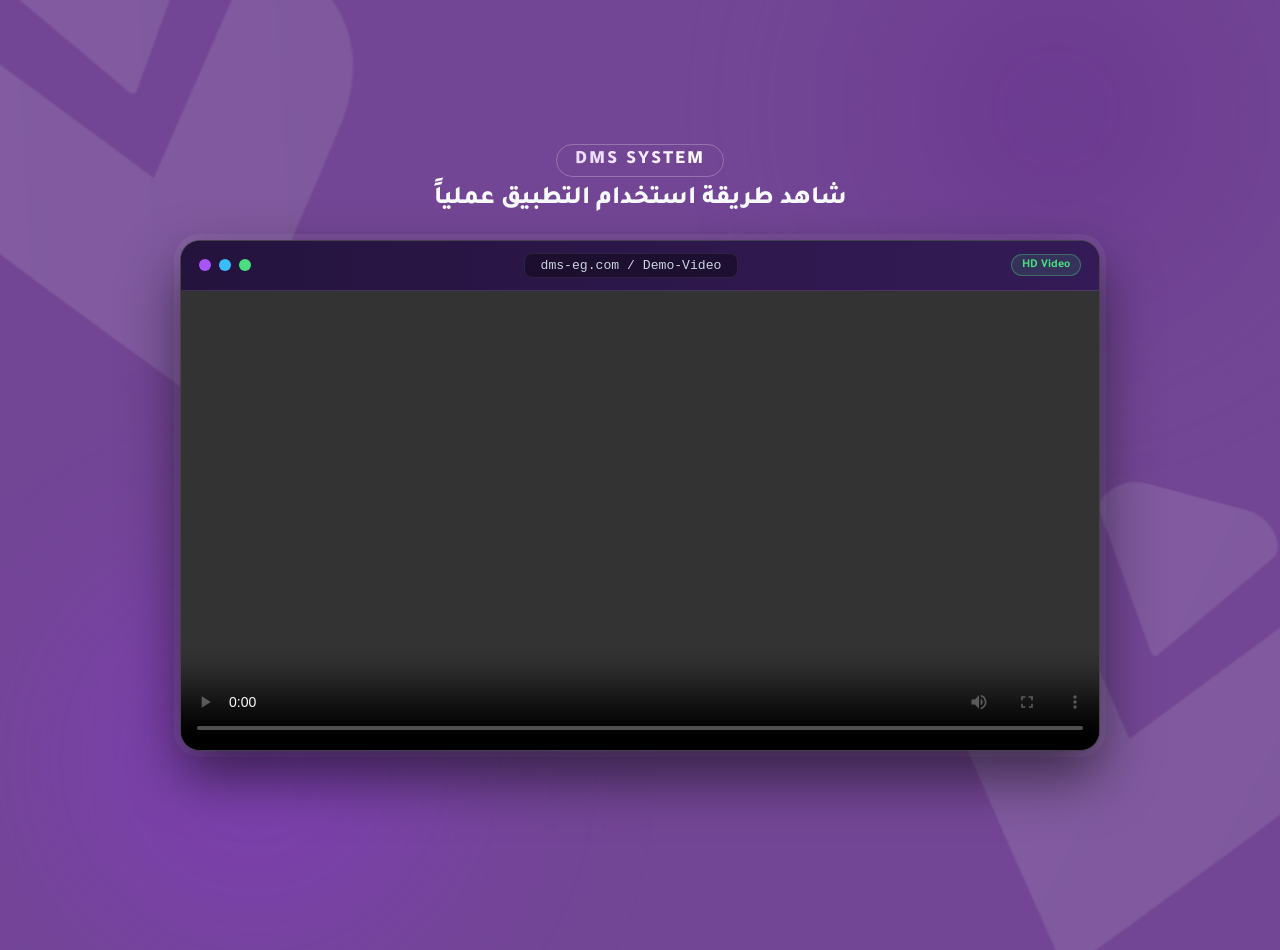
==== index.html @ 3ff93b08 "Add files via upload" ====
<!DOCTYPE html>
<html lang="ar" dir="rtl">
<head>
    <meta charset="UTF-8">
    <meta name="viewport" content="width=device-width, initial-scale=1.0">
    <title>DMS - الفيديو التوضيحي</title>
    <link rel="stylesheet" href="style.css">
    <link rel="icon" type="image/png" href="logo.png">
</head>
<body>

    <div class="background-decor shadow-1"></div>
    <div class="background-decor shadow-2"></div>

    <div class="main-container">
        <div class="logo-box">
            <span class="logo-text">DMS SYSTEM</span>
        </div>
        <h1 class="main-title">شاهد طريقة استخدام التطبيق عملياً</h1>

        <div class="system-window">
            <div class="window-header">
                <div class="window-controls">
                    <span class="window-dot dot-1"></span>
                    <span class="window-dot dot-2"></span>
                    <span class="window-dot dot-3"></span>
                </div>
                <div class="window-address-bar">dms-eg.com / Demo-Video</div>
                <span class="window-badge">HD Video</span>
            </div>

            <div class="window-content">
                <video controls playsinline preload="metadata">
                    <source src="WhatsApp Video 2026-11-12 at 17.02.09.mp4" type="video/mp4">
                    متصفحك لا يدعم تشغيل الفيديو.
                </video>
            </div>
        </div>
    </div>

</body>
</html>
---- style.css ----
@import url('https://fonts.googleapis.com/css2?family=Tajawal:wght@500;700;900&display=swap');

* {
    box-sizing: border-box;
    margin: 0;
    padding: 0;
}

body {
    font-family: 'Tajawal', sans-serif;
    min-height: 100vh;
    min-height: 100dvh;
    background-color: #734695;
    color: #ffffff;
    display: flex;
    justify-content: center;
    align-items: center;
    padding: 25px 15px;
    position: relative;
    overflow-x: hidden;
}

/* اللوجو الشفاف في الخلفية */
body::before,
body::after {
    content: '';
    position: fixed;
    width: clamp(280px, 40vw, 500px);
    height: clamp(280px, 40vw, 500px);
    background-image: url('logo.png');
    background-repeat: no-repeat;
    background-position: center;
    background-size: contain;
    opacity: 0.12;
    z-index: 0;
    pointer-events: none;
}

body::before {
    top: -80px;
    left: -100px;
    transform: rotate(-15deg);
}

body::after {
    bottom: -80px;
    right: -100px;
    transform: rotate(15deg);
}

.background-decor {
    position: absolute;
    border-radius: 50%;
    filter: blur(110px);
    z-index: 0;
    opacity: 0.35;
}

.shadow-1 {
    width: 320px;
    height: 320px;
    background: #581c87;
    top: -50px;
    right: 5%;
}

.shadow-2 {
    width: 380px;
    height: 380px;
    background: #9333ea;
    bottom: -50px;
    left: 5%;
}

.main-container {
    position: relative;
    z-index: 1;
    display: flex;
    flex-direction: column;
    align-items: center;
    width: 100%;
    max-width: 920px;
}

.logo-box {
    margin-bottom: 10px;
}

.logo-text {
    font-size: clamp(11pt, 2.5vw, 14pt);
    font-weight: 900;
    letter-spacing: 2px;
    background: linear-gradient(90deg, #e9d5ff, #ffffff);
    -webkit-background-clip: text;
    -webkit-text-fill-color: transparent;
    padding: 6px 18px;
    border: 1px solid rgba(255, 255, 255, 0.25);
    border-radius: 30px;
    background-color: rgba(255, 255, 255, 0.08);
}

.main-title {
    font-size: clamp(14pt, 3.5vw, 19pt);
    font-weight: 800;
    color: #f8fafc;
    margin-bottom: 22px;
    text-align: center;
    line-height: 1.4;
}

/* =========================================
   فريم نافذة السيستم الاحترافي (Desktop Window Frame)
   ========================================= */
.system-window {
    width: 100%;
    background: #130b20;
    border-radius: 20px;
    border: 1.5px solid rgba(255, 255, 255, 0.22);
    box-shadow: 
        0 25px 55px rgba(0, 0, 0, 0.55),
        0 0 0 6px rgba(255, 255, 255, 0.06);
    overflow: hidden;
    display: flex;
    flex-direction: column;
}

/* الشريط العلوي للنافذة */
.window-header {
    background: linear-gradient(90deg, #24133d 0%, #341b57 100%);
    padding: 12px 18px;
    display: flex;
    align-items: center;
    justify-content: space-between;
    border-bottom: 1px solid rgba(255, 255, 255, 0.12);
    direction: ltr;
}

.window-controls {
    display: flex;
    gap: 8px;
}

.window-dot {
    width: 12px;
    height: 12px;
    border-radius: 50%;
}

.dot-1 { background: #a855f7; }
.dot-2 { background: #38bdf8; }
.dot-3 { background: #4ade80; }

.window-address-bar {
    background: rgba(0, 0, 0, 0.35);
    color: #cbd5e1;
    font-size: 0.82rem;
    padding: 4px 16px;
    border-radius: 8px;
    border: 1px solid rgba(255, 255, 255, 0.08);
    font-family: monospace;
}

.window-badge {
    font-size: 0.75rem;
    font-weight: 700;
    color: #4ade80;
    background: rgba(74, 222, 128, 0.12);
    border: 1px solid rgba(74, 222, 128, 0.35);
    padding: 3px 10px;
    border-radius: 12px;
}

/* محتوى النافذة (فيديو أو صورة) */
.window-content {
    width: 100%;
    background: #0d0816;
    display: flex;
    flex-direction: column;
    align-items: center;
    justify-content: center;
}

.window-content video {
    width: 100%;
    max-height: 72vh;
    display: block;
    background: #000000;
}

/* تنسيق عرض الصورة داخل الفريم */
.image-preview-link {
    width: 100%;
    display: flex;
    flex-direction: column;
    text-decoration: none;
}

.image-preview-link img {
    width: 100%;
    max-height: 70vh;
    object-fit: contain;
    background: #ffffff;
    display: block;
    transition: transform 0.25s ease;
}

.image-preview-link:hover img {
    transform: scale(1.01);
}

.window-footer-bar {
    width: 100%;
    background: rgba(255, 255, 255, 0.05);
    border-top: 1px solid rgba(255, 255, 255, 0.1);
    padding: 10px 16px;
    text-align: center;
    color: #38bdf8;
    font-size: 0.88rem;
    font-weight: 700;
    transition: background 0.2s ease, color 0.2s ease;
}

.image-preview-link:hover .window-footer-bar {
    background: #2596be;
    color: #ffffff;
}

@media (max-width: 600px) {
    .window-address-bar {
        display: none;
    }
    .system-window {
        border-radius: 14px;
    }
}
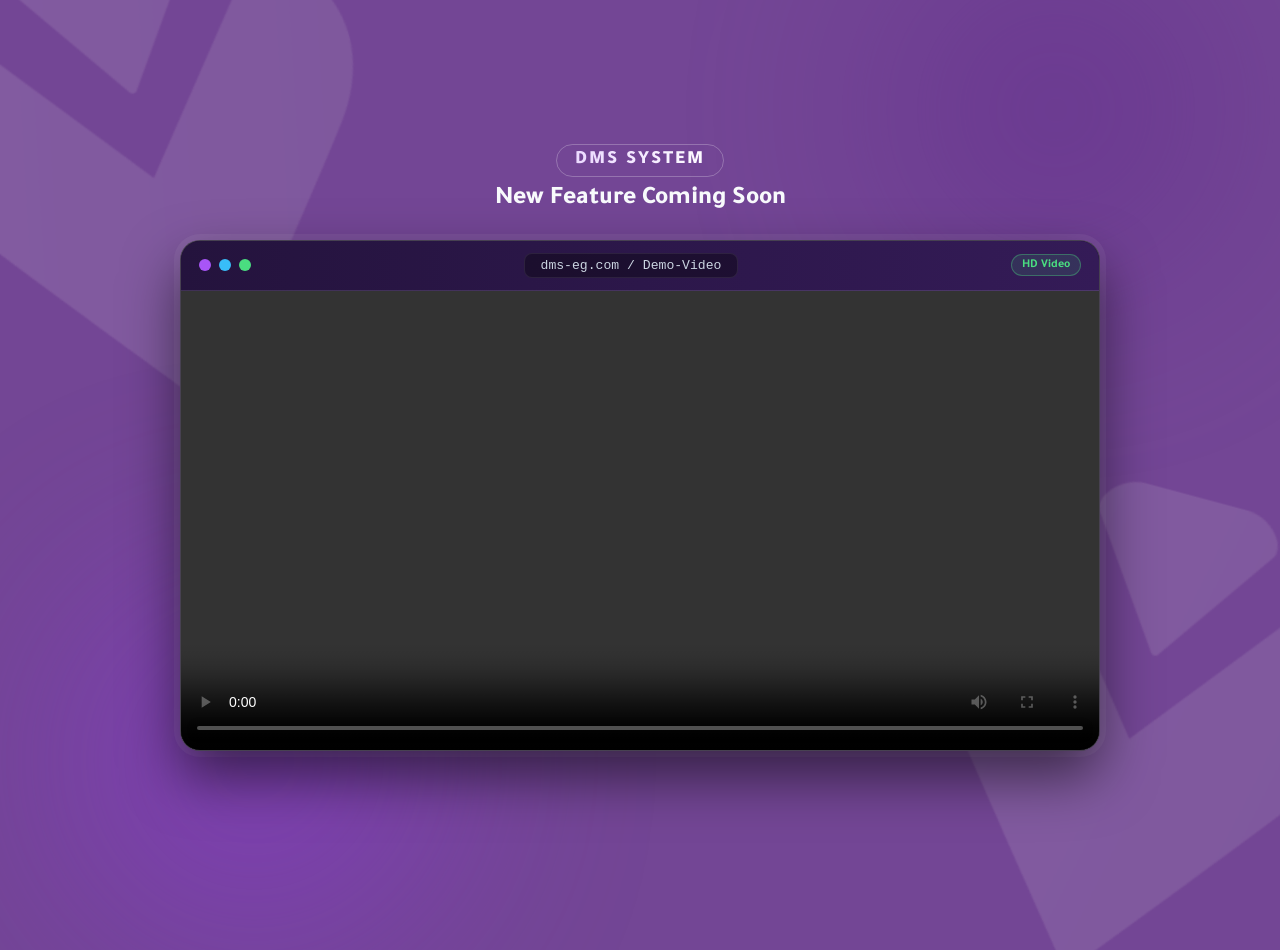
==== commit 646f8339: "Update title and content for upcoming feature" ====
--- a/index.html
+++ b/index.html
@@ -3,7 +3,7 @@
 <head>
     <meta charset="UTF-8">
     <meta name="viewport" content="width=device-width, initial-scale=1.0">
-    <title>DMS - الفيديو التوضيحي</title>
+    <title>New Feature Coming Soon</title>
     <link rel="stylesheet" href="style.css">
     <link rel="icon" type="image/png" href="logo.png">
 </head>
@@ -16,7 +16,7 @@
         <div class="logo-box">
             <span class="logo-text">DMS SYSTEM</span>
         </div>
-        <h1 class="main-title">شاهد طريقة استخدام التطبيق عملياً</h1>
+        <h1 class="main-title">New Feature Coming Soon</h1>
 
         <div class="system-window">
             <div class="window-header">
@@ -39,4 +39,4 @@
     </div>
 
 </body>
-</html>+</html>
